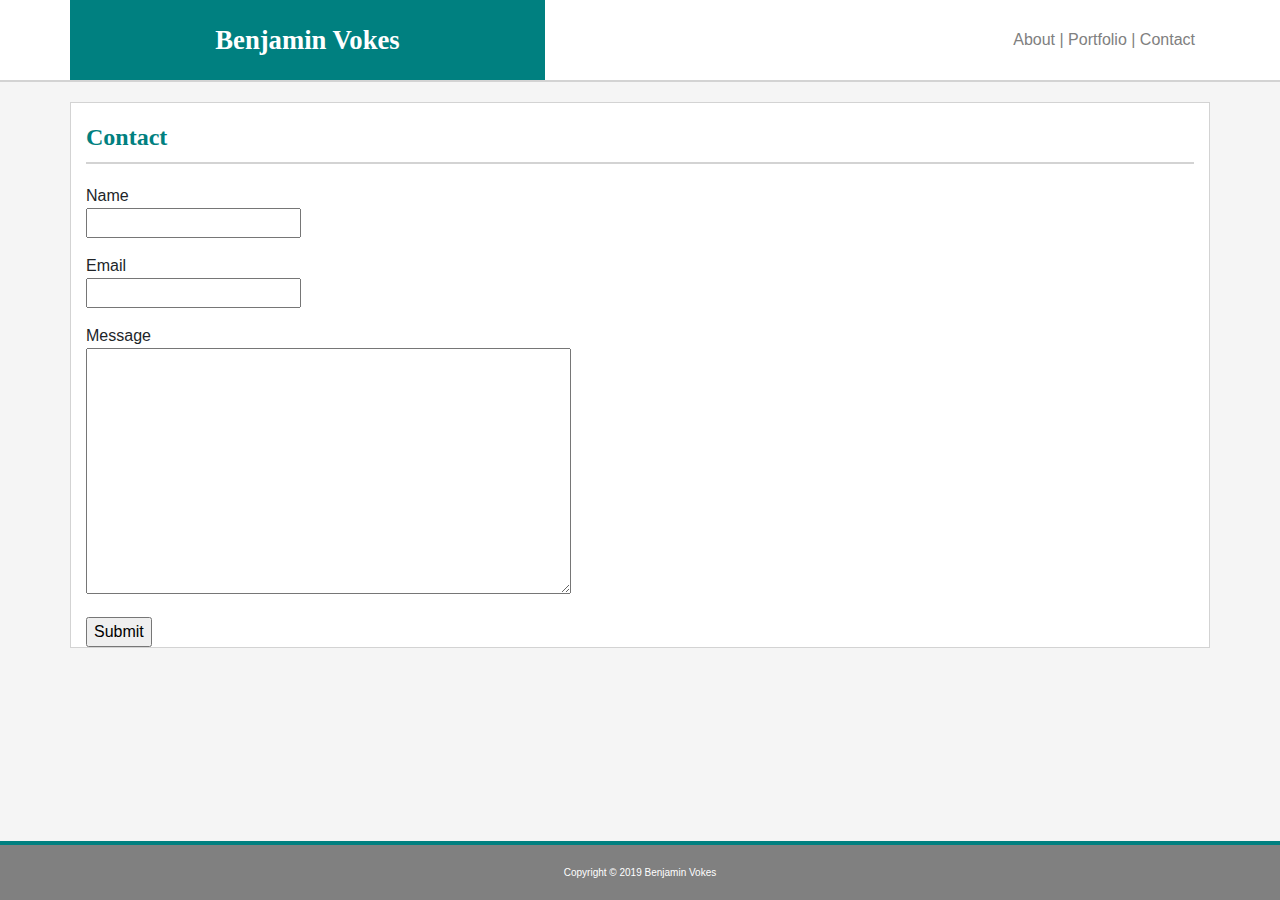
==== Contact.html @ 8e469968 "added contact page" ====
<!DOCTYPE html>
<html lang="en">
    <head>
        <meta charset="UTF-8">
        <meta name="viewport" content="width=device-width, initial-scale=1.0">
        <meta http-equiv="X-UA-Compatible" content="ie=edge">
        <link rel="stylesheet" href="assets/css/bootstrap.min.css">
        <link rel="stylesheet" href="assets/css/portfolio.css">
        <title>Benjamin Vokes :: About Me</title>
    </head>
    <body>
        <header id="navbar">
            <div id="nav" class="container">
                <div class="row align-items-center">
                    <div id="myname" class="col-sm-12 col-md-5">
                        <b>Benjamin Vokes</b>
                    </div>
                    <div class="col-sm-12 col-md-7" id="links">
                        About | 
                        <a href="portfolio.html" class="navlinks">Portfolio</a> | 
                        <a href="contact.html" class="navlinks">Contact</a>
                    </div>
                </div>
            </div>
        </header>
        <main id="maincontent" class="container">
            <div class="row justify-content-lg-center">
                <div class="col">
                    <h1>Contact</h1>
        <!-- <p><img class="img-fluid inlineimage float-left" alt="Picture of Benjamin" src="assets/images/me.jpg">Lorem ipsum dolor sit amet consectetur adipisicing elit. Optio, quos fuga ipsum porro nam enim veniam autem, fugiat sequi, pariatur tempore at? Ea nam perspiciatis quam molestiae eveniet minus quo!</p>
        <p>Lorem ipsum dolor sit amet consectetur adipisicing elit. Optio, quos fuga ipsum porro nam enim veniam autem, fugiat sequi, pariatur tempore at? Ea nam perspiciatis quam molestiae eveniet minus quo!</p>
        <p>Lorem ipsum dolor sit amet consectetur adipisicing elit. Optio, quos fuga ipsum porro nam enim veniam autem, fugiat sequi, pariatur tempore at? Ea nam perspiciatis quam molestiae eveniet minus quo!</p> -->
        <form action="#">
            <p>Name<br>
            <input class="inputfield" type="text" name="name"></p>
            <p>Email<br>
            <input class="inputfield" type="text" name="name"></p>
            <p>Message<br>
            <textarea rows="10" cols="50"></textarea></p>
            <input class="button" type="button" value="Submit">
        <!-- </form> -->
                </div>
            </div>
        </main>
        <footer class="footer fixed-bottom">
            <div class="container">
                <span>Copyright &copy; 2019 Benjamin Vokes</span>
            </div>
        </footer>
    </body>
</html>
---- assets/css/portfolio.css ----
#myname {
	background-color: teal;
	color: white;
	font-family: Georgia, serif;
	font-size: 20pt;
    text-align: center;
    padding-top: 20px;
    padding-bottom: 20px;
}
#navbar {
	background: white;
    border-bottom: lightgray;
    border-width: 0px 0px 2px 0px;
    border-style: solid;
    margin: 0 auto;
   
}
#links {
	text-align: right;
	padding-top: 15px;
	padding-bottom: 15px;
	color: gray;
}
.navlinks:link, .navlinks:visited {
    color: gray;
    text-decoration: none;
}

.navlinks:hover {
    color: gray;
    text-decoration: underline !important;
}

.navlinks:active {
    color: teal;
    text-decoration: underline;
}

body {
	background-color: whitesmoke;
}
#maincontent {
	border: thin solid lightgray;
	background: white;
	margin-top: 20px;
}

h1 {
    color: teal;
    font-size: 24px;
    font-family: Georgia, 'Times New Roman', Times, serif;
    border-width: 0 0 2px 0px;
    border-style: solid;
    border-color: lightgray;
    padding-bottom: 10px;
    padding-top: 20px;
    font-weight: bold;
    margin-bottom: 20px;
}

.inlineimage.float-left {
	margin: 15px;
	margin-left: 0;	 
}
.inlineimage.float-left:first-of-type {
	margin-top: 0; 
}

.footer {
	border: 0px solid teal;
	border-top-width: 4px;
	background: gray;
	text-align: center;
	color: white;
	font-size: 10px;
	padding-top: 20px;
	padding-bottom: 20px;

}

@media screen and (max-width: 767px) {
	#links {
		text-align: center;
	}
}

@media screen and (min-width: 576px) and (max-width: 767px) {
	 .container {
		max-width: 767px;
	}

	.inlineimage {
		width: 325px;
		height: auto;
	}
	#maincontent {
		margin: 15px;
		width: calc(100% - 32px);
	}

}

@media screen and (min-width: 768px) {
	.inlineimage {
		width: 200px;
		height: auto;
	}
}
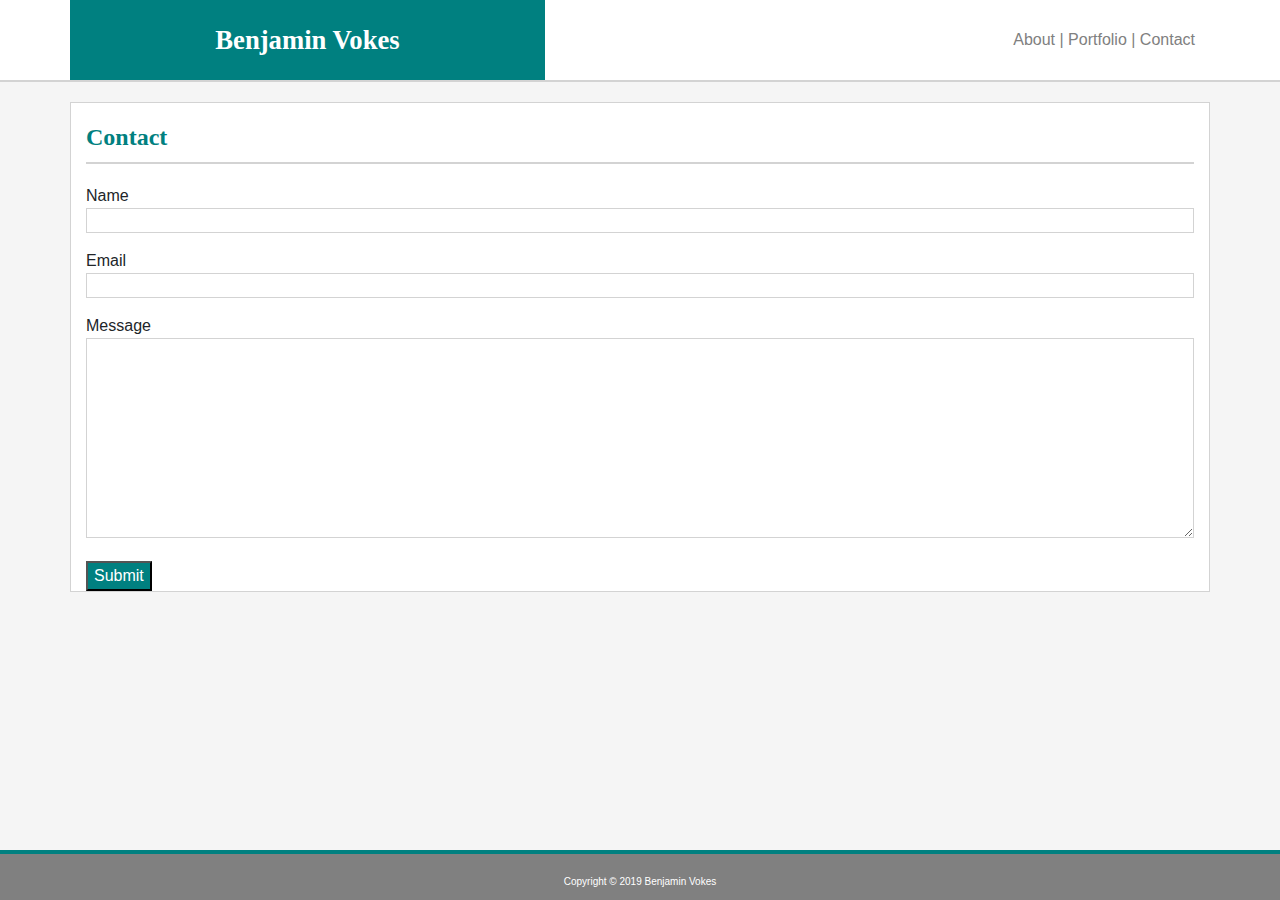
==== commit 0e50b36d: "turned submit button green" ====
--- a/Contact.html
+++ b/Contact.html
@@ -6,6 +6,7 @@
         <meta http-equiv="X-UA-Compatible" content="ie=edge">
         <link rel="stylesheet" href="assets/css/bootstrap.min.css">
         <link rel="stylesheet" href="assets/css/portfolio.css">
+        <link rel="stylesheet" href="assets/css/stylesheet.css">
         <title>Benjamin Vokes :: About Me</title>
     </head>
     <body>
@@ -16,9 +17,9 @@
                         <b>Benjamin Vokes</b>
                     </div>
                     <div class="col-sm-12 col-md-7" id="links">
-                        About | 
+                        <a href="index.html" class="navlinks">About</a> | 
                         <a href="portfolio.html" class="navlinks">Portfolio</a> | 
-                        <a href="contact.html" class="navlinks">Contact</a>
+                        Contact
                     </div>
                 </div>
             </div>
@@ -27,9 +28,7 @@
             <div class="row justify-content-lg-center">
                 <div class="col">
                     <h1>Contact</h1>
-        <!-- <p><img class="img-fluid inlineimage float-left" alt="Picture of Benjamin" src="assets/images/me.jpg">Lorem ipsum dolor sit amet consectetur adipisicing elit. Optio, quos fuga ipsum porro nam enim veniam autem, fugiat sequi, pariatur tempore at? Ea nam perspiciatis quam molestiae eveniet minus quo!</p>
-        <p>Lorem ipsum dolor sit amet consectetur adipisicing elit. Optio, quos fuga ipsum porro nam enim veniam autem, fugiat sequi, pariatur tempore at? Ea nam perspiciatis quam molestiae eveniet minus quo!</p>
-        <p>Lorem ipsum dolor sit amet consectetur adipisicing elit. Optio, quos fuga ipsum porro nam enim veniam autem, fugiat sequi, pariatur tempore at? Ea nam perspiciatis quam molestiae eveniet minus quo!</p> -->
+       
         <form action="#">
             <p>Name<br>
             <input class="inputfield" type="text" name="name"></p>
--- a/assets/css/portfolio.css
+++ b/assets/css/portfolio.css
@@ -38,6 +38,8 @@
 
 body {
 	background-color: whitesmoke;
+	background-image: url("assests/images/white-waves.png");
+	
 }
 #maincontent {
 	border: thin solid lightgray;
--- a/assets/css/stylesheet.css
+++ b/assets/css/stylesheet.css
@@ -0,0 +1,160 @@
+body {
+    background: whitesmoke;
+    padding: 0px;
+    margin: 0px;
+}
+/* #navbar {
+    background: white;
+    border-bottom: lightgray;
+    border-width: 0px 0px 1px 0px;
+    border-style: solid;
+    overflow: auto;
+}
+#navbarcontent {
+    width: 960px;
+    margin: auto;
+}
+#myname {
+    font-family: Georgia, serif;
+    color: white;
+    background: teal;
+    font-size: 24pt;
+    float: left;
+    padding-left: 30px;
+    padding-right: 30px;
+    padding-top: 25px;
+    padding-bottom: 25px;
+    vertical-align: middle;
+}
+#links {
+    float: right;
+    overflow: auto;
+    margin-top: 30px;
+
+}
+.pagelink {
+    float: left;
+    font-family: Arial, Helvetica, sans-serif;
+    color: gray;  
+    border-width: 0px 1px 0px 1px;
+    border-style: solid;
+    border-color: lightgray;
+    padding: 0px 5px;
+}
+.pagelink a:link, .pagelink a:visited {
+    color: gray;
+    text-decoration: none;
+}
+
+.pagelink a:hover {
+    color: gray;
+    text-decoration: underline;
+}
+
+.pagelink a:active {
+    color: teal;
+    text-decoration: underline;
+}
+
+.pagelink:first-child, .pagelink:last-child{
+    border-width: 0px;
+} */
+#content {
+    margin: auto;
+    padding: 20px;
+    width: 920px;
+    margin-top: 20px;
+    border-style: solid;
+    border-color: lightgray;
+    border-width: thin;
+    overflow: auto;
+    background: white;
+    font-family: Arial, Helvetica, sans-serif;
+    font-size: 12pt;
+    color: gray;
+}
+footer {
+
+    border-top: 4px;
+    border-top-color: teal;
+    border-top-style: solid;
+    height: 50px;
+    position: absolute;
+    bottom: 0px;
+    width: 100%;
+    background: gray;
+    text-align: center;
+    color: white;
+    font-size: 10pt;
+    padding-top: 20px;
+    padding-bottom: 0px;
+    margin-bottom: 0px;
+}
+/* h1 {
+    color: teal;
+    font-size: 24px;
+    font-family: Georgia, 'Times New Roman', Times, serif;
+    border-width: 0 0 2px 0px;
+    border-style: solid;
+    border-color: lightgray;
+    padding-bottom: 30px;
+} */
+
+#myimage {
+    width: 200px;
+    float: left;
+    margin-right: 20px;
+    margin-bottom: 20px;
+}
+
+.inputfield  {
+    width: 100%;
+    border: 1px;
+    border-style: solid;
+    border-color: lightgray;
+    font-family: Arial, Helvetica, sans-serif;
+    color: gray;
+    font-size: 14px;
+}
+
+textarea {
+    width: 100%;
+    height: 200px;
+    border: 1px;
+    border-style: solid;
+    border-color: lightgray;
+    font-family: Arial, Helvetica, sans-serif;
+    color: gray;
+    font-size: 14px;
+}
+.button {
+    color: white;
+    background: teal;
+}
+
+.portfolioitem {
+    width: 275px;
+    height: 200px;
+    border: thin;
+    border-color: lightgray;
+    border-style: solid;
+    position: relative;
+    float: left;
+    margin-bottom: 25px;
+    margin-right: 25px;
+    overflow: hidden;
+}
+.portfolioitem img {
+    width: 275px;
+}
+.portfolioitemlabel {
+    background: teal;
+    color: white;
+    font-family: Georgia, 'Times New Roman', Times, serif;
+    font-size: 18pt;
+    padding: 10px 0px;
+    text-align: center;
+    position: absolute;
+    bottom: 10px;
+    width: 100%;
+}